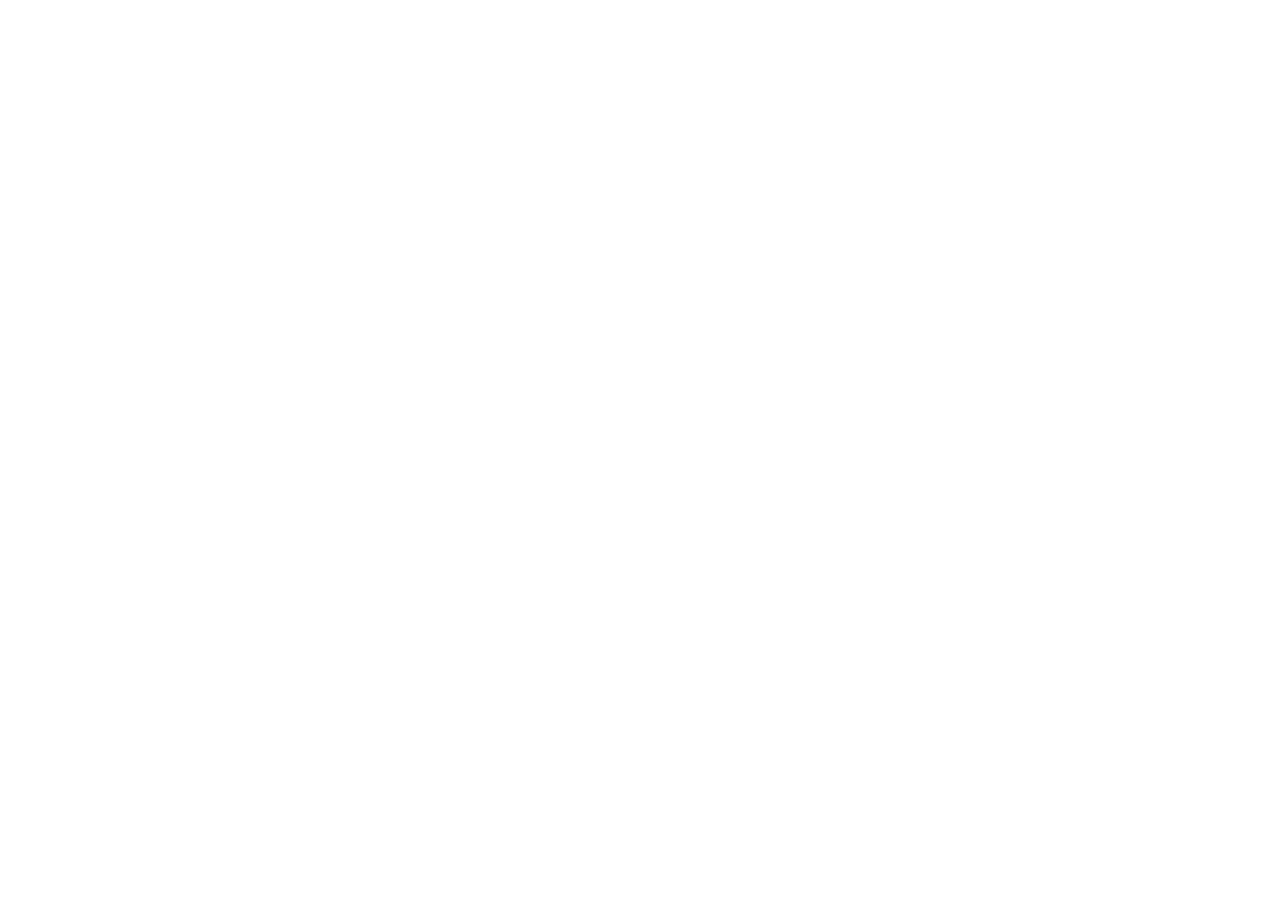
==== DADI/index.html @ 6dfe4e59 "IMPLEMENTATO CONFRONTO NUMERI PER ES. DADI" ====
<!DOCTYPE html>
<html lang="en">

    <!--HEAD-->

    <head>
        <meta charset="UTF-8">
        <meta http-equiv="X-UA-Compatible" content="IE=edge">
        <meta name="viewport" content="width=device-width, initial-scale=1.0">

        <!--GOOGLE FONTS-->


        <!--FONT AWSOME-->

        <link rel="stylesheet" href="https://cdnjs.cloudflare.com/ajax/libs/font-awesome/6.4.0/css/all.min.css" integrity="sha512-iecdLmaskl7CVkqkXNQ/ZH/XLlvWZOJyj7Yy7tcenmpD1ypASozpmT/E0iPtmFIB46ZmdtAc9eNBvH0H/ZpiBw==" crossorigin="anonymous" referrerpolicy="no-referrer" />

        <!--BS-->

         <link href="https://cdn.jsdelivr.net/npm/bootstrap@5.3.0/dist/css/bootstrap.min.css" rel="stylesheet" integrity="sha384-9ndCyUaIbzAi2FUVXJi0CjmCapSmO7SnpJef0486qhLnuZ2cdeRhO02iuK6FUUVM" crossorigin="anonymous">

        <!--CSS-->
        
        <link rel="stylesheet" href="css/style.css">

        <!--TITLE-->

        <title>DADI</title>

    </head>

    <!--BODY-->

    <body>

        

        <!--JS BOOTSTRAP-->
        <script src="https://cdn.jsdelivr.net/npm/bootstrap@5.3.0/dist/js/bootstrap.bundle.min.js" integrity="sha384-geWF76RCwLtnZ8qwWowPQNguL3RmwHVBC9FhGdlKrxdiJJigb/j/68SIy3Te4Bkz" crossorigin="anonymous"></script>
        
        <!--JAVA SCRIPT-->

        <script type="text/javascript" src="./js/script.js"></script>

    </body>

</html>
---- DADI/css/style.css ----
main {
    width: 100%;
    height: 100vh;
}
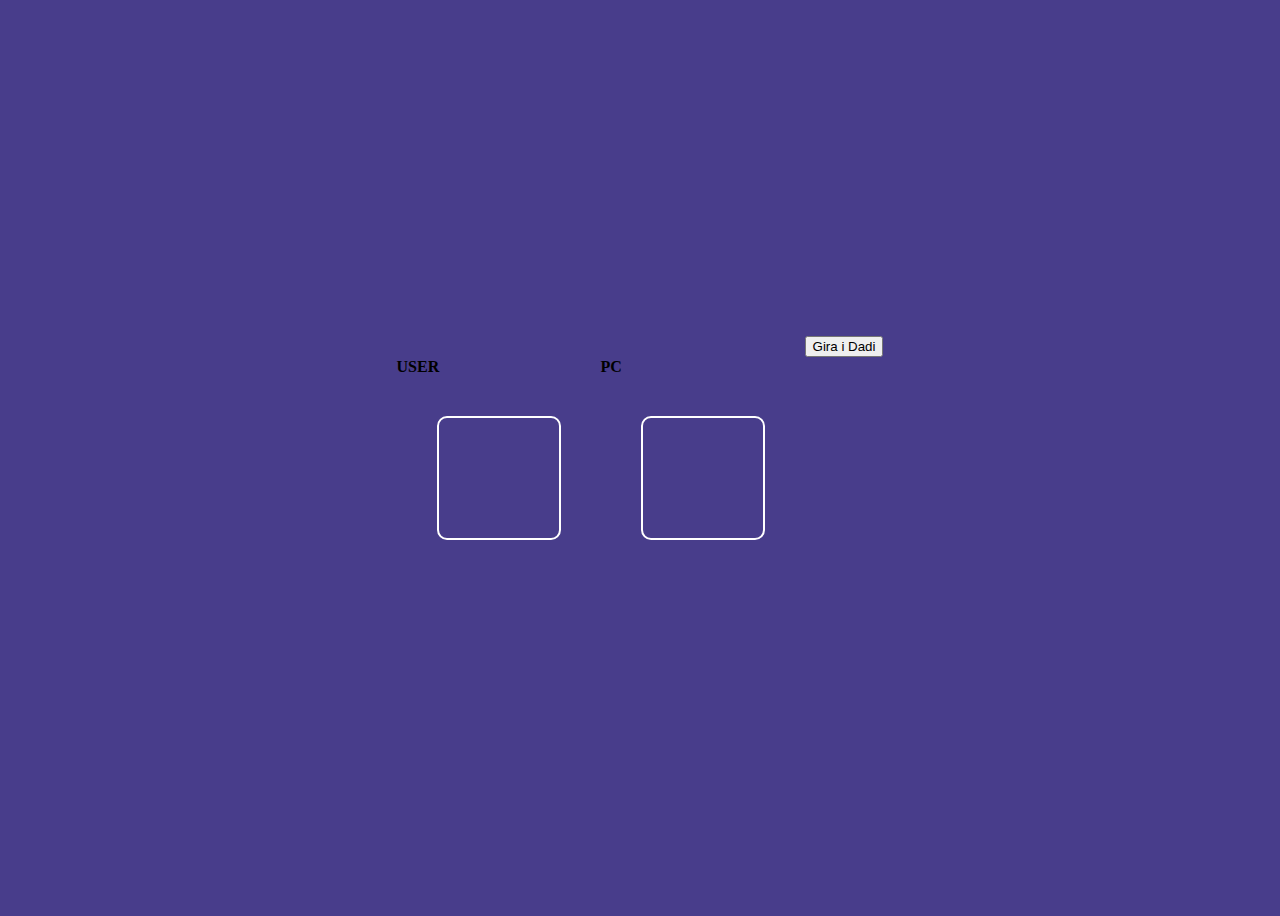
==== commit 89c98ef9: "END PROJECT DADI" ====
--- a/DADI/index.html
+++ b/DADI/index.html
@@ -33,7 +33,46 @@
 
     <body>
 
-        
+        <div class="mycontainer text-center">
+
+            <h1 class="w-100 text-center text-white" id="messaggio">
+                
+            </h1>
+
+            <div>
+                
+                <h4 class="text-success">USER <i class="fa-regular fa-user"></i></h4>
+                
+                <div class="user-number rotate-element">
+                
+                    <h1 class="text-white text-center m-0" id="user-number"></h1>
+                
+                </div>
+            
+            </div>
+            
+
+            <div>
+
+                <h4 class="text-danger">PC <i class="fa-solid fa-robot"></i></h4>
+
+                <div class="pc-number rotate-element1">
+
+                <h1 class="text-white text-center m-0" id="pc-number"></h1>
+            
+                </div>
+
+            </div>
+            
+            <div class="w-100 text-center">
+
+                <button type="button" class="btn btn-secondary btn-lg" id="button">Gira i Dadi</button>
+            
+            </div>
+            
+        </div>
+
+    
 
         <!--JS BOOTSTRAP-->
         <script src="https://cdn.jsdelivr.net/npm/bootstrap@5.3.0/dist/js/bootstrap.bundle.min.js" integrity="sha384-geWF76RCwLtnZ8qwWowPQNguL3RmwHVBC9FhGdlKrxdiJJigb/j/68SIy3Te4Bkz" crossorigin="anonymous"></script>
--- a/DADI/css/style.css
+++ b/DADI/css/style.css
@@ -1,4 +1,40 @@
-main {
-    width: 100%;
+body {
+    background-color: darkslateblue;
+}
+
+.mycontainer {
+    width: 80%;
+    margin: 0 auto;
     height: 100vh;
-}+    display: flex;
+    flex-wrap: wrap;
+    justify-content: center;
+    align-content: center;
+}
+
+.mycontainer .user-number,.pc-number {
+    height: 7.5rem;
+    width: 7.5rem;
+    border: 2px solid white;
+    margin: 2.5rem;
+    border-radius: .625rem;
+}
+
+h1 {
+    line-height: 7.5rem;
+    min-height: 7.5rem;
+}
+
+.rotate-animation {
+    animation: rotate 1s 1;
+    transform-origin: center;
+  }
+  
+  @keyframes rotate {
+    from {
+      transform: rotate(0deg);
+    }
+    to {
+      transform: rotate(1800deg);
+    }
+  }